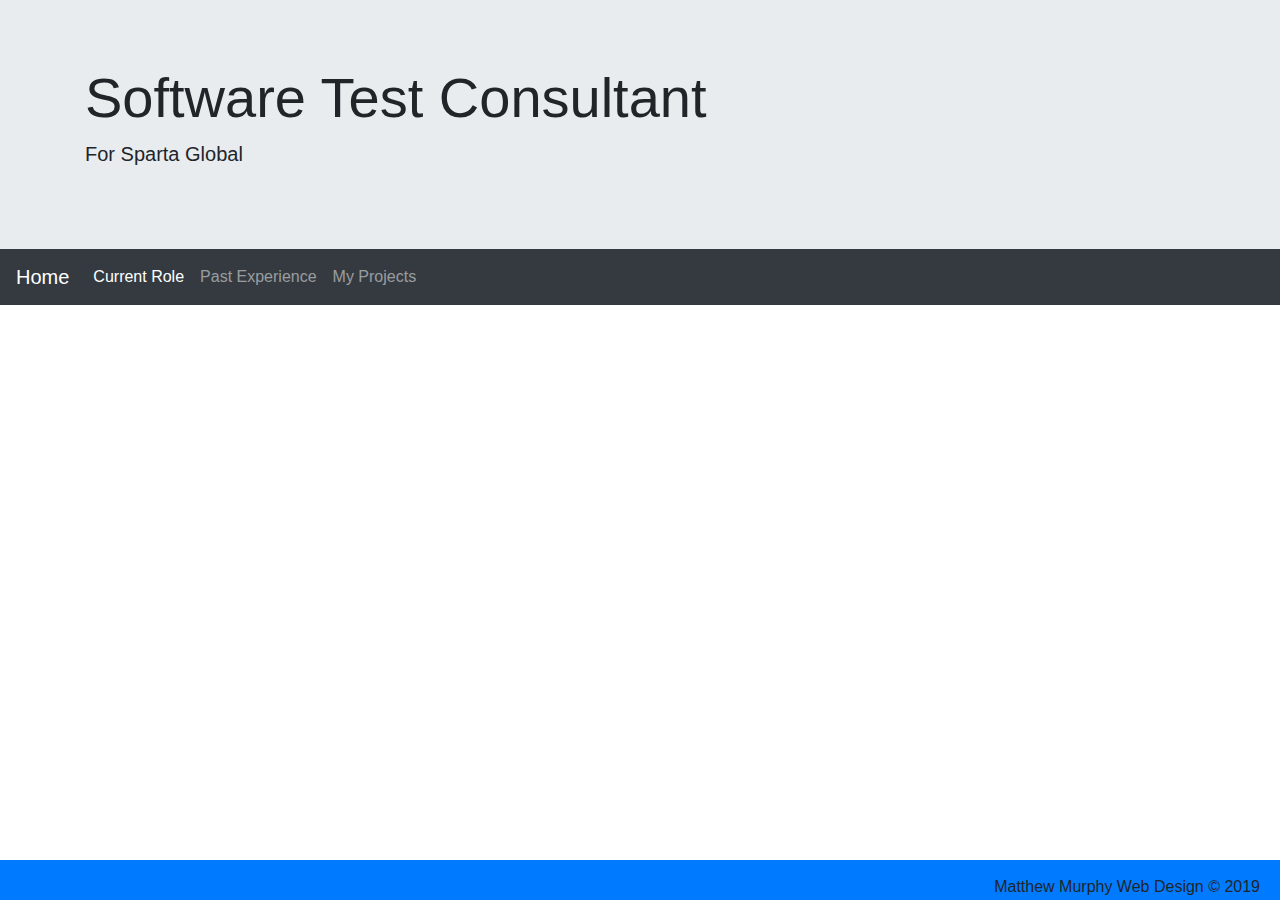
==== pages/current-role.html @ 3455562f "Added social media icons to footers" ====
<!DOCTYPE html>
<html lang="en" dir="ltr">
  <head>
    <meta charset="utf-8">
    <title>Git Page</title>
    <!--  Bootstrap CSS  -->
    <link rel="stylesheet" href="https://stackpath.bootstrapcdn.com/bootstrap/4.3.1/css/bootstrap.min.css" integrity="sha384-ggOyR0iXCbMQv3Xipma34MD+dH/1fQ784/j6cY/iJTQUOhcWr7x9JvoRxT2MZw1T" crossorigin="anonymous">

    <!--  Bootstrap CSS-->
    <script src="https://code.jquery.com/jquery-3.3.1.slim.min.js" integrity="sha384-q8i/X+965DzO0rT7abK41JStQIAqVgRVzpbzo5smXKp4YfRvH+8abtTE1Pi6jizo" crossorigin="anonymous"></script>
    <script src="https://cdnjs.cloudflare.com/ajax/libs/popper.js/1.14.7/umd/popper.min.js" integrity="sha384-UO2eT0CpHqdSJQ6hJty5KVphtPhzWj9WO1clHTMGa3JDZwrnQq4sF86dIHNDz0W1" crossorigin="anonymous"></script>
    <script src="https://stackpath.bootstrapcdn.com/bootstrap/4.3.1/js/bootstrap.min.js" integrity="sha384-JjSmVgyd0p3pXB1rRibZUAYoIIy6OrQ6VrjIEaFf/nJGzIxFDsf4x0xIM+B07jRM" crossorigin="anonymous"></script>

    <!--  Custom CSS-->
    <link rel="stylesheet" href="../css/styles.css">
  </head>
  <body>

    <!--  Jumbotron Page Header-->
    <div class="jumbotron jumbotron-fluid mb-0">
      <div class="container">
        <h1 class="display-4">Software Test Consultant</h1>
        <p class="lead">For Sparta Global</p>
      </div>
    </div>

    <!--  Top Navigation Bar for Page-->
    <nav class="navbar navbar-expand-lg navbar-dark bg-dark">
      <a class="navbar-brand" href="../index.html">Home</a>
      <button class="navbar-toggler" type="button" data-toggle="collapse" data-target="#navbarNavAltMarkup" aria-controls="navbarNavAltMarkup" aria-expanded="false" aria-label="Toggle navigation">
        <span class="navbar-toggler-icon"></span>
      </button>
      <div class="collapse navbar-collapse" id="navbarNavAltMarkup">
        <div class="navbar-nav">
          <a class="nav-item nav-link active" href="current-role.html">Current Role<span class="sr-only">(current)</span></a>
          <a class="nav-item nav-link" href="past-experience.html">Past Experience</a>
          <a class="nav-item nav-link" href="projects.html">My Projects</a>
        </div>
      </div>
    </nav>

    <!--  Section should include: -->
    <!--  My role, my development journey
    Sparta as a company
    + schedule for the 13 weeks-->


    <!--  Bottom Nav Bar for the site-->
    <div class="bottom-nav fixed-bottom">
      <nav class="navbar logo-bar">
        <a href="#"><img class="social-logo" src="img/socialmedia-logos/linkedin.png" alt=""></a>
        <a href="#"><img class="social-logo" src="img/socialmedia-logos/github.png" alt=""></a>
        <a href="#"><img class="social-logo" src="img/socialmedia-logos/facebook.png" alt=""></a>
        <a href="#"><img class="social-logo" src="img/socialmedia-logos/instagram.png" alt=""></a>
      </nav>
      <p>Matthew Murphy Web Design &copy; 2019</p>
    </div>
  </body>
</html>
---- css/styles.css ----
body {
  box-sizing: border-box;
}

.social-logo {
  max-width: 40px;
  max-height: 40px;
}

.bottom-nav {
  display: flex;
  justify-content: space-between;
  background-color: #007bff;
}

.bottom-nav p {
  padding: 15px 20px 0 0;
  margin: 0;
}

.logo-bar {
  justify-content: flex-start;
  background-color: inherit;
}

.logo-bar a {
  padding: 0 5px;
}
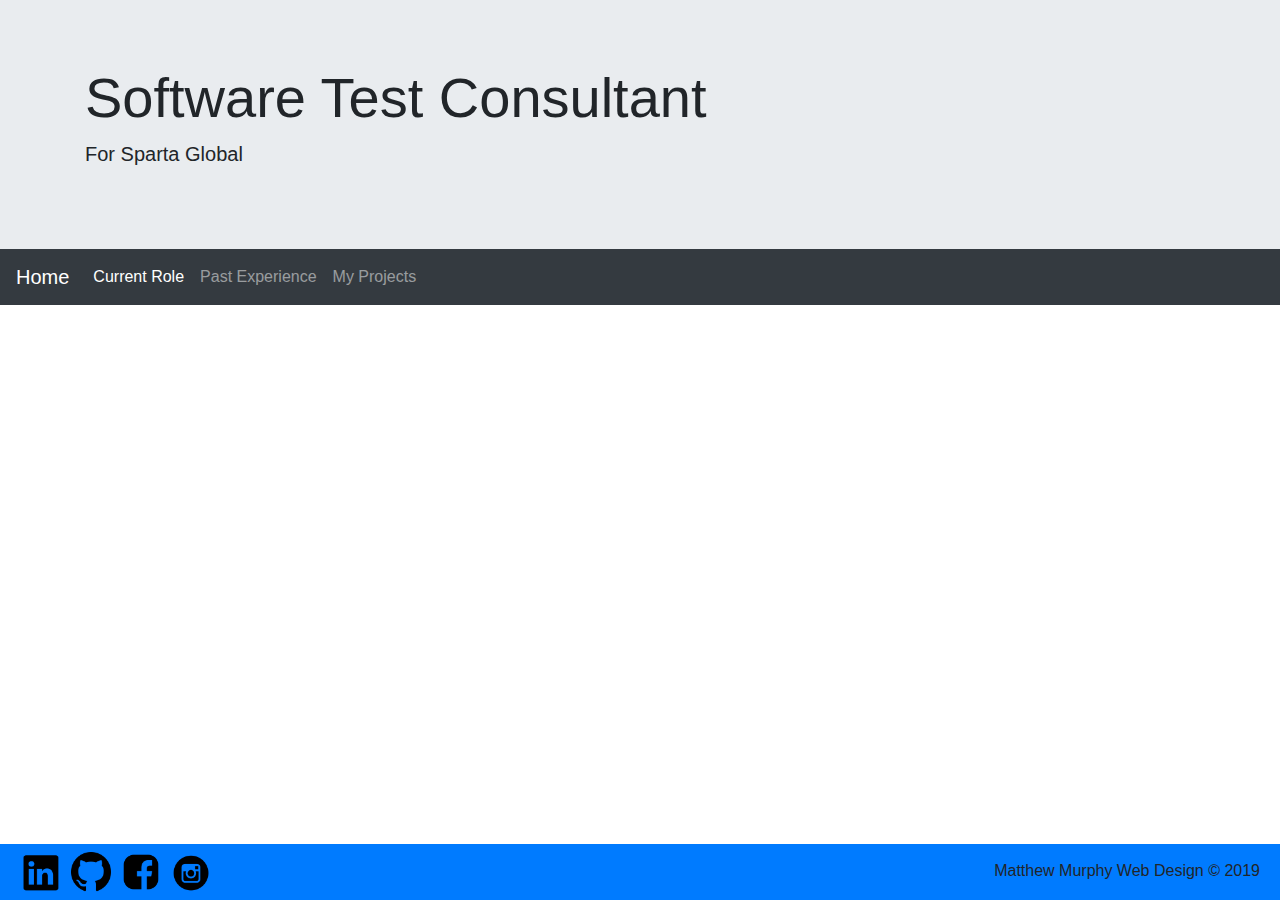
==== commit 4ea69995: "Added working social media links" ====
--- a/pages/current-role.html
+++ b/pages/current-role.html
@@ -48,10 +48,10 @@
     <!--  Bottom Nav Bar for the site-->
     <div class="bottom-nav fixed-bottom">
       <nav class="navbar logo-bar">
-        <a href="#"><img class="social-logo" src="img/socialmedia-logos/linkedin.png" alt=""></a>
-        <a href="#"><img class="social-logo" src="img/socialmedia-logos/github.png" alt=""></a>
-        <a href="#"><img class="social-logo" src="img/socialmedia-logos/facebook.png" alt=""></a>
-        <a href="#"><img class="social-logo" src="img/socialmedia-logos/instagram.png" alt=""></a>
+        <a href="https://www.linkedin.com/in/matthew-murphy-510a07127/"><img class="social-logo" src="../img/socialmedia-logos/linkedin.png" alt=""></a>
+        <a href="https://github.com/Murphh"><img class="social-logo" src="../img/socialmedia-logos/github.png" alt=""></a>
+        <a href="https://www.facebook.com/matty.murphy.9"><img class="social-logo" src="../img/socialmedia-logos/facebook.png" alt=""></a>
+        <a href="https://www.instagram.com/murphmatty/"><img class="social-logo" src="../img/socialmedia-logos/instagram.png" alt=""></a>
       </nav>
       <p>Matthew Murphy Web Design &copy; 2019</p>
     </div>
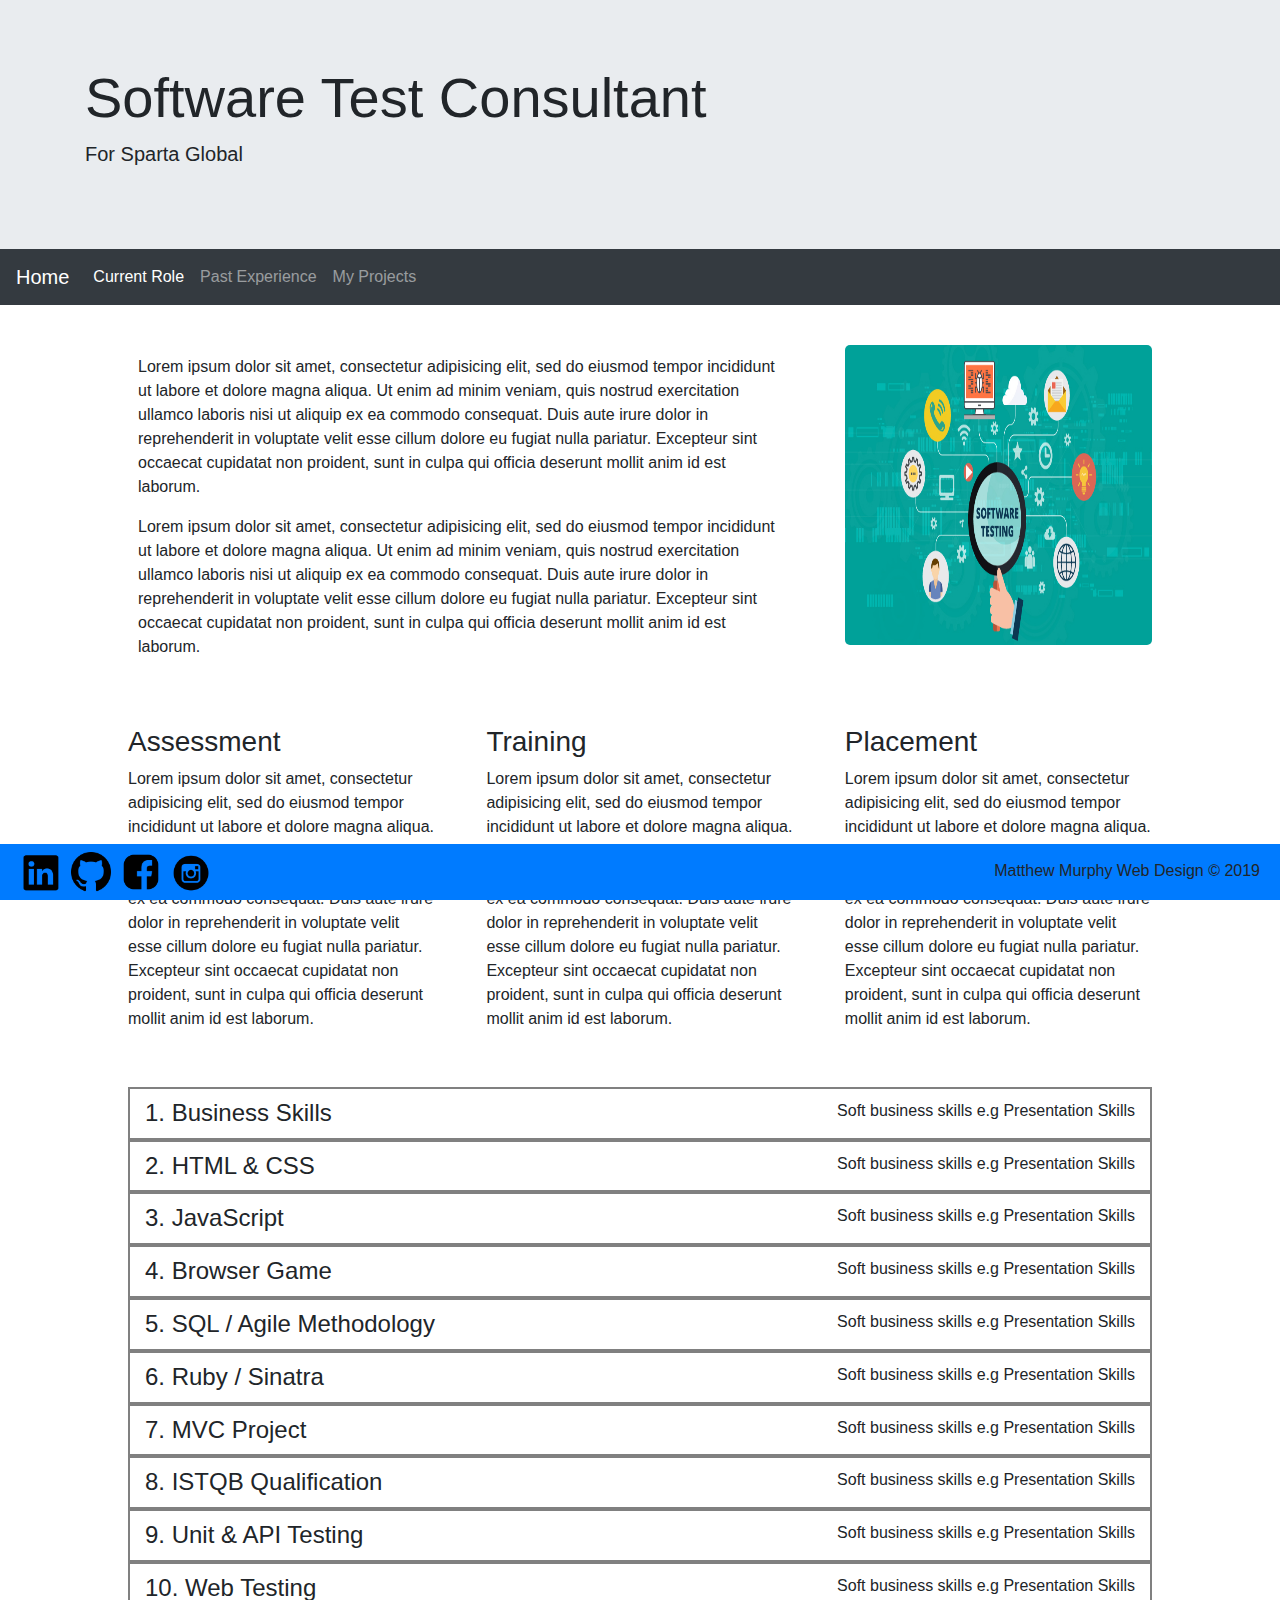
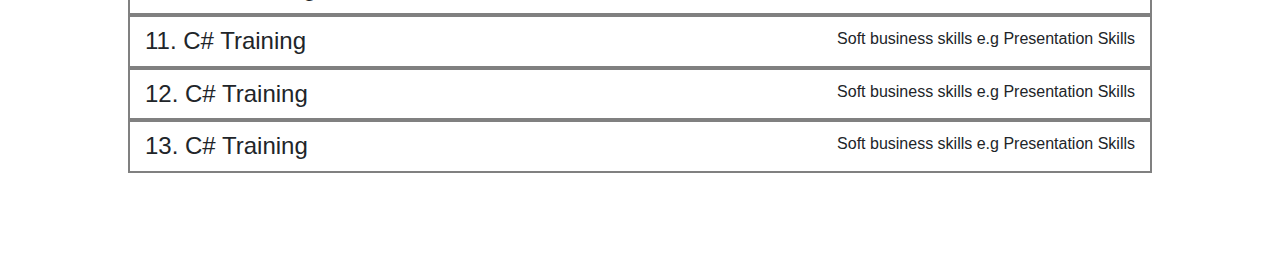
==== commit 98bb030a: "Created layout for current role page" ====
--- a/pages/current-role.html
+++ b/pages/current-role.html
@@ -39,10 +39,87 @@
       </div>
     </nav>
 
-    <!--  Section should include: -->
-    <!--  My role, my development journey
-    Sparta as a company
-    + schedule for the 13 weeks-->
+    <!-- Div w/ large p section saying what my current role and responsibilites are, who sparta are, img to the right for software testing -->
+    <div class="row testing-role">
+      <div class="index-text-container">
+        <p>Lorem ipsum dolor sit amet, consectetur adipisicing elit, sed do eiusmod tempor incididunt ut labore et dolore magna aliqua. Ut enim ad minim veniam, quis nostrud exercitation ullamco laboris nisi ut aliquip ex ea commodo consequat. Duis aute irure dolor in reprehenderit in voluptate velit esse cillum dolore eu fugiat nulla pariatur. Excepteur sint occaecat cupidatat non proident, sunt in culpa qui officia deserunt mollit anim id est laborum.</p>
+        <p>Lorem ipsum dolor sit amet, consectetur adipisicing elit, sed do eiusmod tempor incididunt ut labore et dolore magna aliqua. Ut enim ad minim veniam, quis nostrud exercitation ullamco laboris nisi ut aliquip ex ea commodo consequat. Duis aute irure dolor in reprehenderit in voluptate velit esse cillum dolore eu fugiat nulla pariatur. Excepteur sint occaecat cupidatat non proident, sunt in culpa qui officia deserunt mollit anim id est laborum.</p>
+      </div>
+      <img src="../img/testing.jpg" alt="">
+    </div>
+
+    <!--  Div with heading "Sparta Journey, 3 columns, one for assessment and recruitment, one for training, and one 2 years consultancy -->
+    <div class="row">
+      <div class="journey-column">
+        <h3>Assessment</h3>
+        <p>Lorem ipsum dolor sit amet, consectetur adipisicing elit, sed do eiusmod tempor incididunt ut labore et dolore magna aliqua. Ut enim ad minim veniam, quis nostrud exercitation ullamco laboris nisi ut aliquip ex ea commodo consequat. Duis aute irure dolor in reprehenderit in voluptate velit esse cillum dolore eu fugiat nulla pariatur. Excepteur sint occaecat cupidatat non proident, sunt in culpa qui officia deserunt mollit anim id est laborum.</p>
+      </div>
+      <div class="journey-column">
+        <h3>Training</h3>
+        <p>Lorem ipsum dolor sit amet, consectetur adipisicing elit, sed do eiusmod tempor incididunt ut labore et dolore magna aliqua. Ut enim ad minim veniam, quis nostrud exercitation ullamco laboris nisi ut aliquip ex ea commodo consequat. Duis aute irure dolor in reprehenderit in voluptate velit esse cillum dolore eu fugiat nulla pariatur. Excepteur sint occaecat cupidatat non proident, sunt in culpa qui officia deserunt mollit anim id est laborum.</p>
+      </div>
+      <div class="journey-column">
+        <h3>Placement</h3>
+        <p>Lorem ipsum dolor sit amet, consectetur adipisicing elit, sed do eiusmod tempor incididunt ut labore et dolore magna aliqua. Ut enim ad minim veniam, quis nostrud exercitation ullamco laboris nisi ut aliquip ex ea commodo consequat. Duis aute irure dolor in reprehenderit in voluptate velit esse cillum dolore eu fugiat nulla pariatur. Excepteur sint occaecat cupidatat non proident, sunt in culpa qui officia deserunt mollit anim id est laborum.</p>
+      </div>
+    </div>
+
+    <div class="row training-row bottom-row">
+      <div class="training-week">
+        <h4>1. Business Skills</h4>
+        <p>Soft business skills e.g Presentation Skills</p>
+      </div>
+      <div class="training-week">
+        <h4>2. HTML & CSS</h4>
+        <p>Soft business skills e.g Presentation Skills</p>
+      </div>
+      <div class="training-week">
+        <h4>3. JavaScript</h4>
+        <p>Soft business skills e.g Presentation Skills</p>
+      </div>
+      <div class="training-week">
+        <h4>4. Browser Game</h4>
+        <p>Soft business skills e.g Presentation Skills</p>
+      </div>
+      <div class="training-week">
+        <h4>5. SQL / Agile Methodology</h4>
+        <p>Soft business skills e.g Presentation Skills</p>
+      </div>
+      <div class="training-week">
+        <h4>6. Ruby / Sinatra</h4>
+        <p>Soft business skills e.g Presentation Skills</p>
+      </div>
+      <div class="training-week">
+        <h4>7. MVC Project</h4>
+        <p>Soft business skills e.g Presentation Skills</p>
+      </div>
+      <div class="training-week">
+        <h4>8. ISTQB Qualification</h4>
+        <p>Soft business skills e.g Presentation Skills</p>
+      </div>
+      <div class="training-week">
+        <h4>9. Unit & API Testing</h4>
+        <p>Soft business skills e.g Presentation Skills</p>
+      </div>
+      <div class="training-week">
+        <h4>10. Web Testing</h4>
+        <p>Soft business skills e.g Presentation Skills</p>
+      </div>
+      <div class="training-week">
+        <h4>11. C# Training</h4>
+        <p>Soft business skills e.g Presentation Skills</p>
+      </div>
+      <div class="training-week">
+        <h4>12. C# Training</h4>
+        <p>Soft business skills e.g Presentation Skills</p>
+      </div>
+      <div class="training-week">
+        <h4>13. C# Training</h4>
+        <p>Soft business skills e.g Presentation Skills</p>
+      </div>
+    </div>
+
+    <!--  Div showcasing my 13 week training journey -->
 
 
     <!--  Bottom Nav Bar for the site-->
--- a/css/styles.css
+++ b/css/styles.css
@@ -1,5 +1,6 @@
 body {
   box-sizing: border-box;
+  width: 100vw;
 }
 
 .social-logo {
@@ -11,6 +12,7 @@
   display: flex;
   justify-content: space-between;
   background-color: #007bff;
+  width: 100vw;
 }
 
 .bottom-nav p {
@@ -26,3 +28,68 @@
 .logo-bar a {
   padding: 0 5px;
 }
+
+.row {
+  display: flex;
+  width: 80%;
+  max-height: 800px;
+  margin: 40px 10% 0;
+  justify-content: space-between;
+}
+
+.training-row {
+  flex-direction: column;
+  max-height: 1300px;
+}
+
+.training-week {
+  padding: 10px 15px;
+  display: flex;
+  justify-content: space-between;
+  border: solid 2px grey;
+  /* border-bottom: 0; */
+}
+
+.training-week h4, .training-week p {
+  margin: 0;
+}
+
+.index-text-container {
+  width: 65%;
+  padding: 10px;
+}
+
+.row img {
+  width: 30%;
+  border-radius: 5px;
+  max-height: 400px;
+  min-width: 250px;
+}
+
+.index-skills-container {
+  width: 45%;
+  padding: 10px;
+}
+
+.passions-container {
+  width: 65%;
+  padding: 10px;
+}
+
+.areas-to-improve-container {
+  width: 30%;
+  padding: 10px;
+}
+
+.testing-role img {
+  max-height: 300px;
+}
+
+.bottom-row {
+  margin-bottom: 100px;
+}
+
+.journey-column {
+  width: 30%;
+  height: 100%;
+}
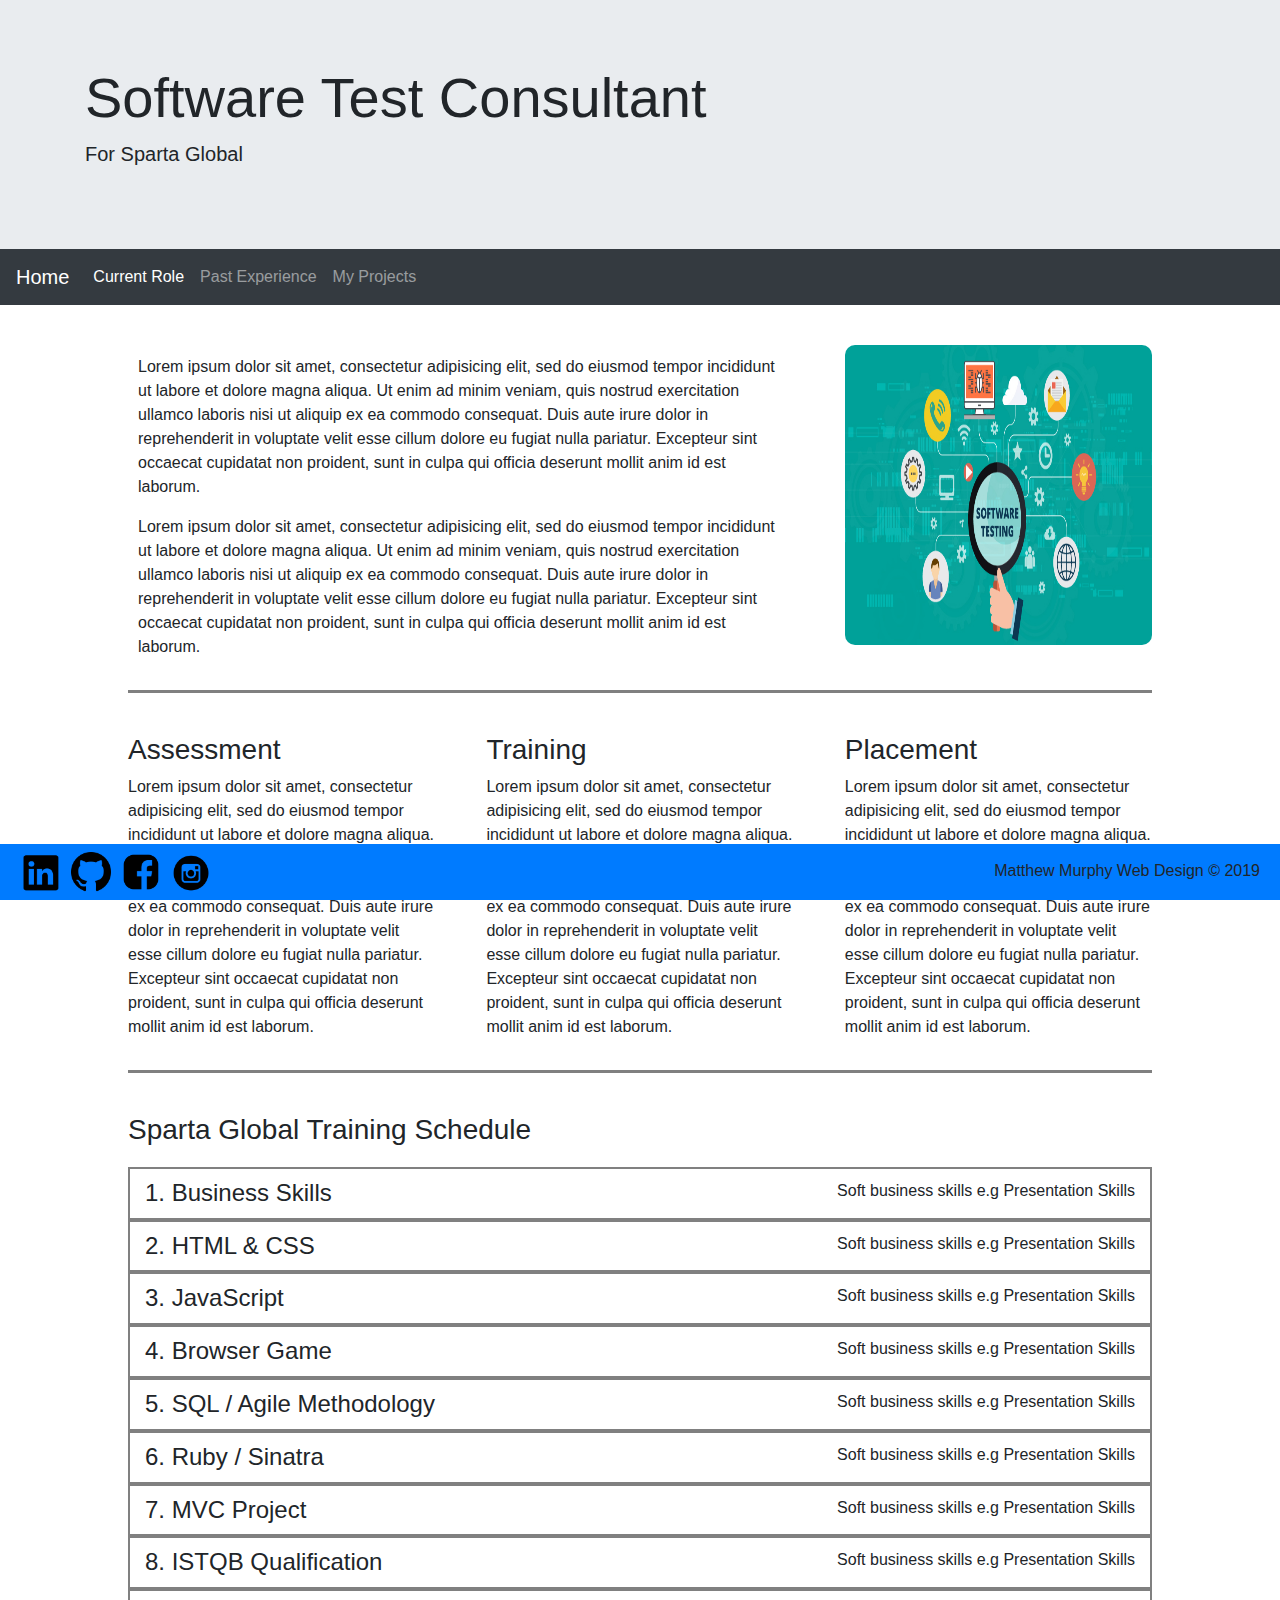
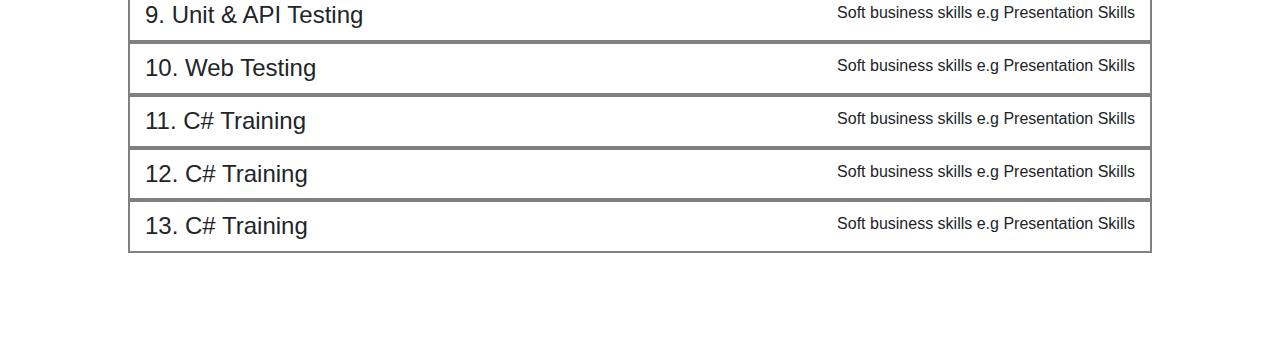
==== commit b714712d: "Added sticky top nav bar, finished section headings, added divider lines between sections" ====
--- a/pages/current-role.html
+++ b/pages/current-role.html
@@ -25,7 +25,7 @@
     </div>
 
     <!--  Top Navigation Bar for Page-->
-    <nav class="navbar navbar-expand-lg navbar-dark bg-dark">
+    <nav class="navbar navbar-expand-lg navbar-dark bg-dark sticky-top">
       <a class="navbar-brand" href="../index.html">Home</a>
       <button class="navbar-toggler" type="button" data-toggle="collapse" data-target="#navbarNavAltMarkup" aria-controls="navbarNavAltMarkup" aria-expanded="false" aria-label="Toggle navigation">
         <span class="navbar-toggler-icon"></span>
@@ -40,7 +40,7 @@
     </nav>
 
     <!-- Div w/ large p section saying what my current role and responsibilites are, who sparta are, img to the right for software testing -->
-    <div class="row testing-role">
+    <div class="row testing-role bottom-border">
       <div class="index-text-container">
         <p>Lorem ipsum dolor sit amet, consectetur adipisicing elit, sed do eiusmod tempor incididunt ut labore et dolore magna aliqua. Ut enim ad minim veniam, quis nostrud exercitation ullamco laboris nisi ut aliquip ex ea commodo consequat. Duis aute irure dolor in reprehenderit in voluptate velit esse cillum dolore eu fugiat nulla pariatur. Excepteur sint occaecat cupidatat non proident, sunt in culpa qui officia deserunt mollit anim id est laborum.</p>
         <p>Lorem ipsum dolor sit amet, consectetur adipisicing elit, sed do eiusmod tempor incididunt ut labore et dolore magna aliqua. Ut enim ad minim veniam, quis nostrud exercitation ullamco laboris nisi ut aliquip ex ea commodo consequat. Duis aute irure dolor in reprehenderit in voluptate velit esse cillum dolore eu fugiat nulla pariatur. Excepteur sint occaecat cupidatat non proident, sunt in culpa qui officia deserunt mollit anim id est laborum.</p>
@@ -49,7 +49,7 @@
     </div>
 
     <!--  Div with heading "Sparta Journey, 3 columns, one for assessment and recruitment, one for training, and one 2 years consultancy -->
-    <div class="row">
+    <div class="row bottom-border">
       <div class="journey-column">
         <h3>Assessment</h3>
         <p>Lorem ipsum dolor sit amet, consectetur adipisicing elit, sed do eiusmod tempor incididunt ut labore et dolore magna aliqua. Ut enim ad minim veniam, quis nostrud exercitation ullamco laboris nisi ut aliquip ex ea commodo consequat. Duis aute irure dolor in reprehenderit in voluptate velit esse cillum dolore eu fugiat nulla pariatur. Excepteur sint occaecat cupidatat non proident, sunt in culpa qui officia deserunt mollit anim id est laborum.</p>
@@ -64,7 +64,9 @@
       </div>
     </div>
 
+    <!--  Div showcasing my 13 week training journey -->
     <div class="row training-row bottom-row">
+      <h3>Sparta Global Training Schedule</h3>
       <div class="training-week">
         <h4>1. Business Skills</h4>
         <p>Soft business skills e.g Presentation Skills</p>
@@ -119,9 +121,6 @@
       </div>
     </div>
 
-    <!--  Div showcasing my 13 week training journey -->
-
-
     <!--  Bottom Nav Bar for the site-->
     <div class="bottom-nav fixed-bottom">
       <nav class="navbar logo-bar">
--- a/css/styles.css
+++ b/css/styles.css
@@ -35,11 +35,21 @@
   max-height: 800px;
   margin: 40px 10% 0;
   justify-content: space-between;
+  padding-bottom: 5px;
+  min-height: 340px;
+}
+
+.bottom-border {
+  border-bottom: 3px solid grey;
 }
 
 .training-row {
   flex-direction: column;
   max-height: 1300px;
+}
+
+.training-row h3{
+  margin-bottom: 20px;
 }
 
 .training-week {
@@ -61,8 +71,8 @@
 
 .row img {
   width: 30%;
-  border-radius: 5px;
-  max-height: 400px;
+  border-radius: 10px;
+  max-height: 300px;
   min-width: 250px;
 }
 
@@ -81,10 +91,6 @@
   padding: 10px;
 }
 
-.testing-role img {
-  max-height: 300px;
-}
-
 .bottom-row {
   margin-bottom: 100px;
 }
@@ -93,3 +99,24 @@
   width: 30%;
   height: 100%;
 }
+
+.row h2 {
+  width: 100%;
+  margin-bottom: 20px;
+}
+
+.work-experience-column {
+  width: 45%;
+}
+
+.university-section {
+  width: 65%;
+}
+
+.secondary-section {
+  width: 30%;
+}
+
+.project-section {
+  width: 60%;
+}
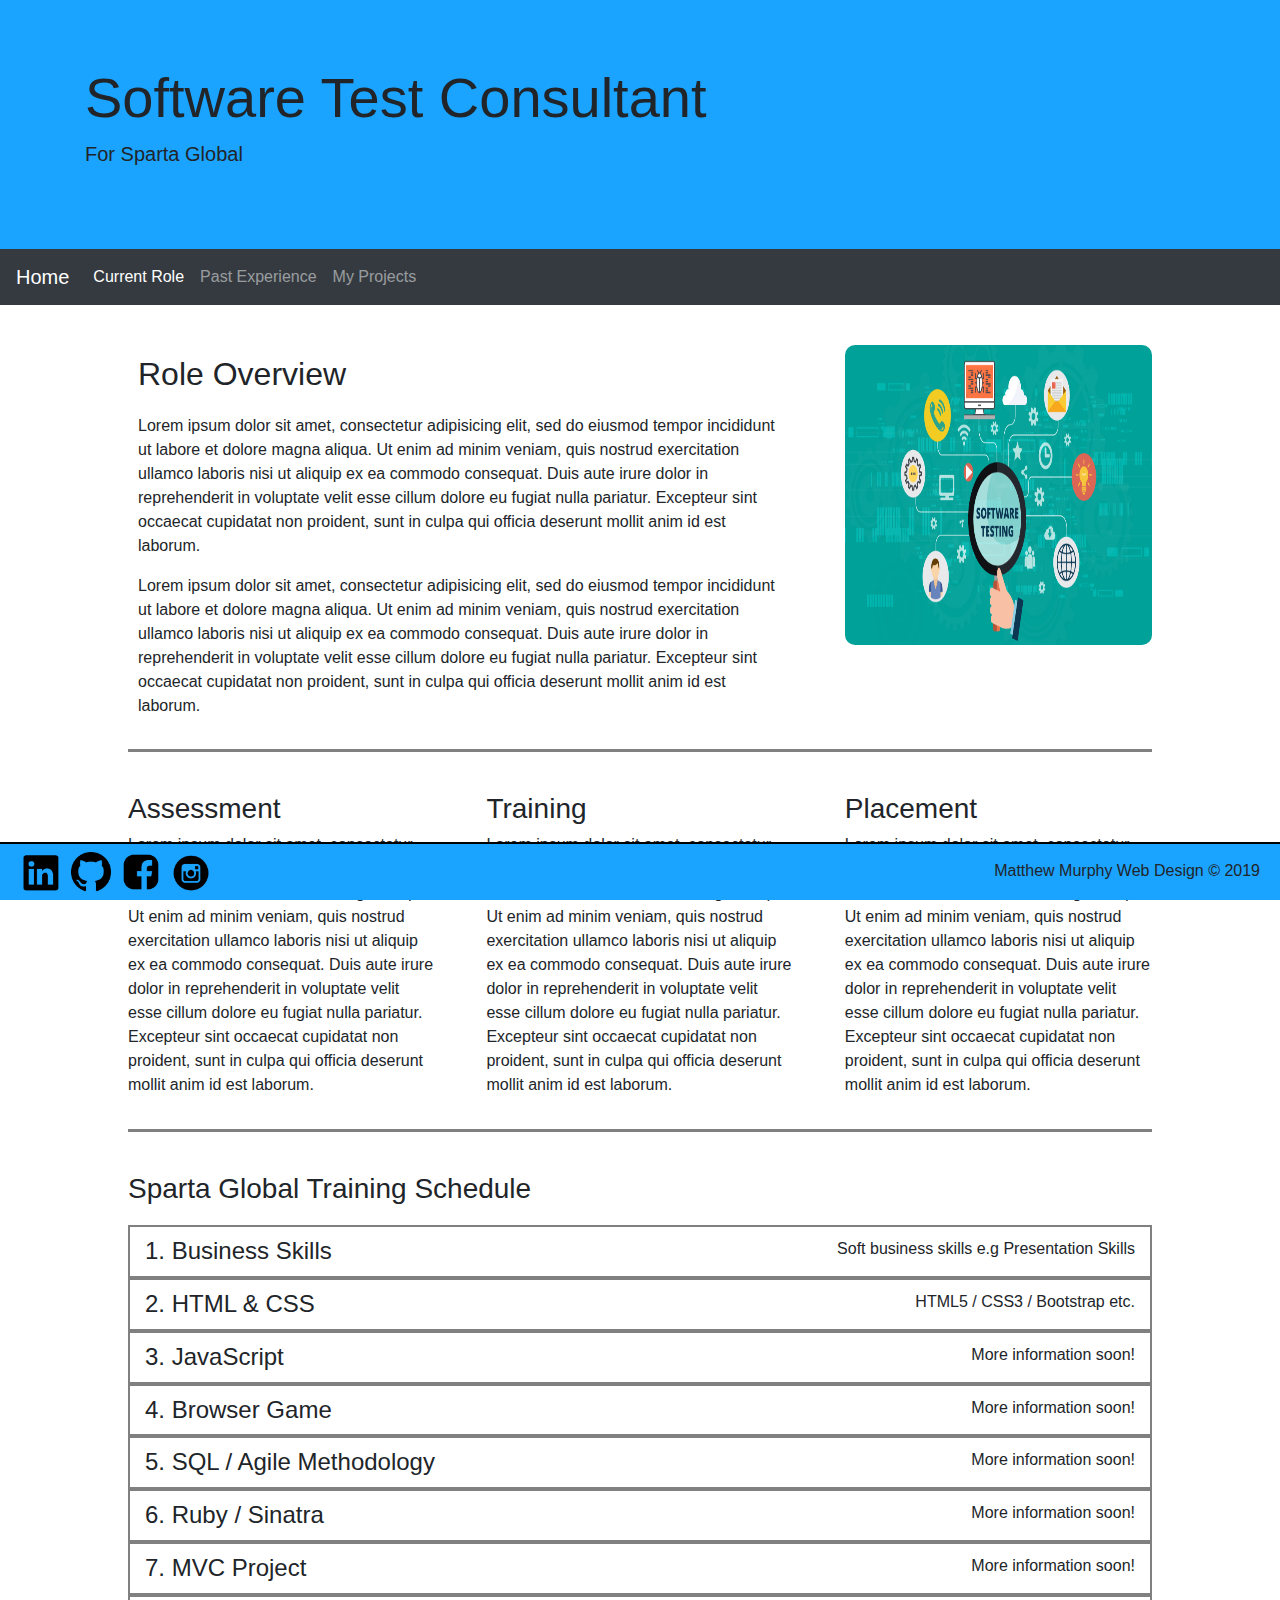
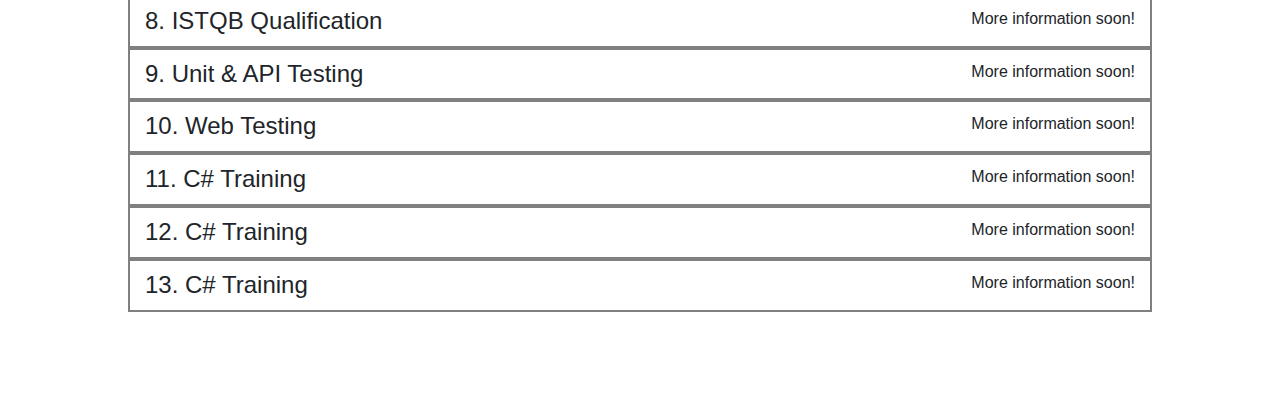
==== commit f0c5ae06: "Completed all list sections" ====
--- a/pages/current-role.html
+++ b/pages/current-role.html
@@ -42,6 +42,7 @@
     <!-- Div w/ large p section saying what my current role and responsibilites are, who sparta are, img to the right for software testing -->
     <div class="row testing-role bottom-border">
       <div class="index-text-container">
+        <h2>Role Overview</h2>
         <p>Lorem ipsum dolor sit amet, consectetur adipisicing elit, sed do eiusmod tempor incididunt ut labore et dolore magna aliqua. Ut enim ad minim veniam, quis nostrud exercitation ullamco laboris nisi ut aliquip ex ea commodo consequat. Duis aute irure dolor in reprehenderit in voluptate velit esse cillum dolore eu fugiat nulla pariatur. Excepteur sint occaecat cupidatat non proident, sunt in culpa qui officia deserunt mollit anim id est laborum.</p>
         <p>Lorem ipsum dolor sit amet, consectetur adipisicing elit, sed do eiusmod tempor incididunt ut labore et dolore magna aliqua. Ut enim ad minim veniam, quis nostrud exercitation ullamco laboris nisi ut aliquip ex ea commodo consequat. Duis aute irure dolor in reprehenderit in voluptate velit esse cillum dolore eu fugiat nulla pariatur. Excepteur sint occaecat cupidatat non proident, sunt in culpa qui officia deserunt mollit anim id est laborum.</p>
       </div>
@@ -73,51 +74,51 @@
       </div>
       <div class="training-week">
         <h4>2. HTML & CSS</h4>
-        <p>Soft business skills e.g Presentation Skills</p>
+        <p>HTML5 / CSS3 / Bootstrap etc.</p>
       </div>
       <div class="training-week">
         <h4>3. JavaScript</h4>
-        <p>Soft business skills e.g Presentation Skills</p>
+        <p>More information soon!</p>
       </div>
       <div class="training-week">
         <h4>4. Browser Game</h4>
-        <p>Soft business skills e.g Presentation Skills</p>
+        <p>More information soon!</p>
       </div>
       <div class="training-week">
         <h4>5. SQL / Agile Methodology</h4>
-        <p>Soft business skills e.g Presentation Skills</p>
+        <p>More information soon!</p>
       </div>
       <div class="training-week">
         <h4>6. Ruby / Sinatra</h4>
-        <p>Soft business skills e.g Presentation Skills</p>
+        <p>More information soon!</p>
       </div>
       <div class="training-week">
         <h4>7. MVC Project</h4>
-        <p>Soft business skills e.g Presentation Skills</p>
+        <p>More information soon!</p>
       </div>
       <div class="training-week">
         <h4>8. ISTQB Qualification</h4>
-        <p>Soft business skills e.g Presentation Skills</p>
+        <p>More information soon!</p>
       </div>
       <div class="training-week">
         <h4>9. Unit & API Testing</h4>
-        <p>Soft business skills e.g Presentation Skills</p>
+        <p>More information soon!</p>
       </div>
       <div class="training-week">
         <h4>10. Web Testing</h4>
-        <p>Soft business skills e.g Presentation Skills</p>
+        <p>More information soon!</p>
       </div>
       <div class="training-week">
         <h4>11. C# Training</h4>
-        <p>Soft business skills e.g Presentation Skills</p>
+        <p>More information soon!</p>
       </div>
       <div class="training-week">
         <h4>12. C# Training</h4>
-        <p>Soft business skills e.g Presentation Skills</p>
+        <p>More information soon!</p>
       </div>
       <div class="training-week">
         <h4>13. C# Training</h4>
-        <p>Soft business skills e.g Presentation Skills</p>
+        <p>More information soon!</p>
       </div>
     </div>
 
--- a/css/styles.css
+++ b/css/styles.css
@@ -1,6 +1,10 @@
 body {
   box-sizing: border-box;
   width: 100vw;
+}
+
+.jumbotron {
+  background-color: #1aa3ff;
 }
 
 .social-logo {
@@ -11,8 +15,9 @@
 .bottom-nav {
   display: flex;
   justify-content: space-between;
-  background-color: #007bff;
+  background-color: #1aa3ff;
   width: 100vw;
+  border-top: solid 2px black;
 }
 
 .bottom-nav p {
@@ -37,6 +42,14 @@
   justify-content: space-between;
   padding-bottom: 5px;
   min-height: 340px;
+}
+
+.modules-section {
+  display: flex;
+  width: 80%;
+  margin: 10px 10% 0;
+  justify-content: space-between;
+  padding-bottom: 5px;
 }
 
 .bottom-border {
@@ -113,6 +126,24 @@
   width: 65%;
 }
 
+.modules-section {
+  display: flex;
+  width: 100%;
+  margin: 10px 0 0;
+  justify-content: space-between;
+  padding-bottom: 5px;
+}
+
+.modules-section ul {
+  display: inline-block;
+  width: 50%;
+  padding: 0 20px 0;
+}
+
+.modules-section li {
+  padding-bottom: 5px;
+}
+
 .secondary-section {
   width: 30%;
 }
@@ -120,3 +151,16 @@
 .project-section {
   width: 60%;
 }
+
+.list {
+  padding: 10px;
+}
+
+.list li {
+  padding: 0 0 5px 0;
+  text-transform: capitalize;
+}
+
+.grade {
+  float: right;
+}
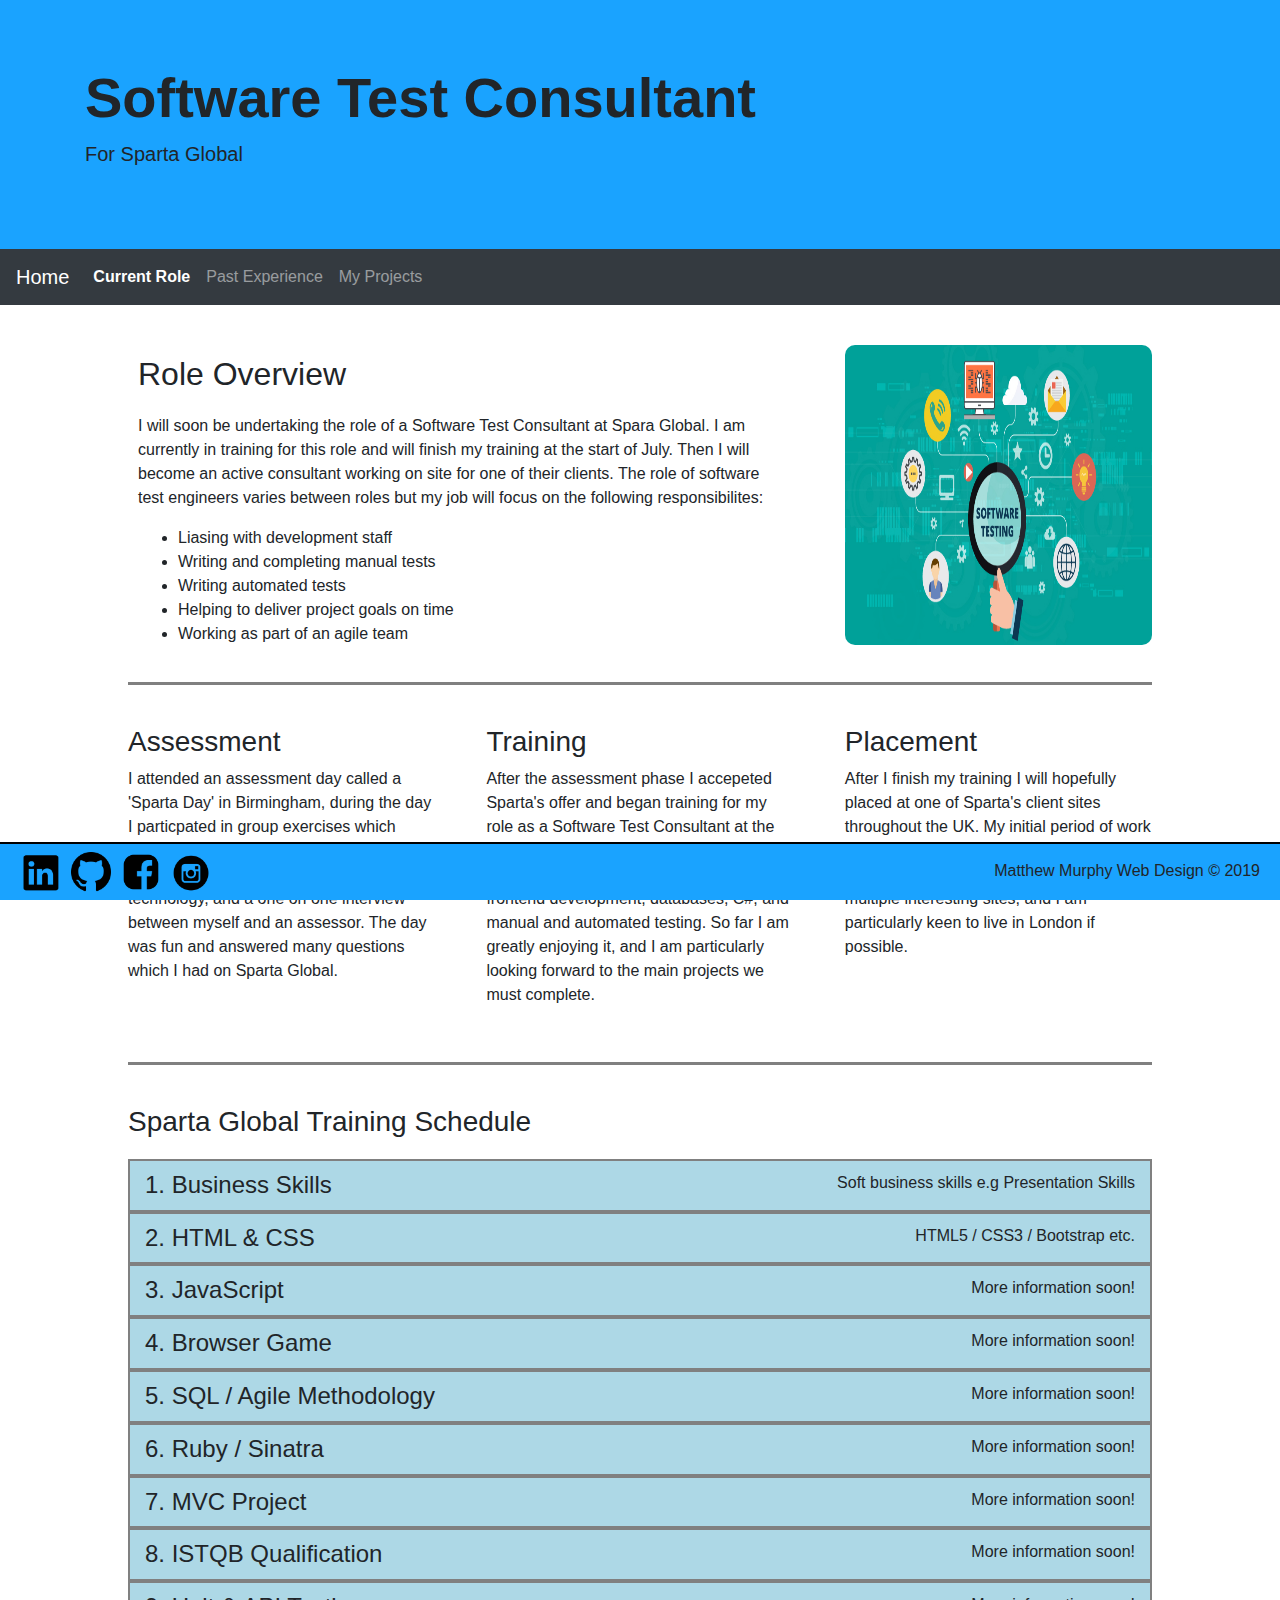
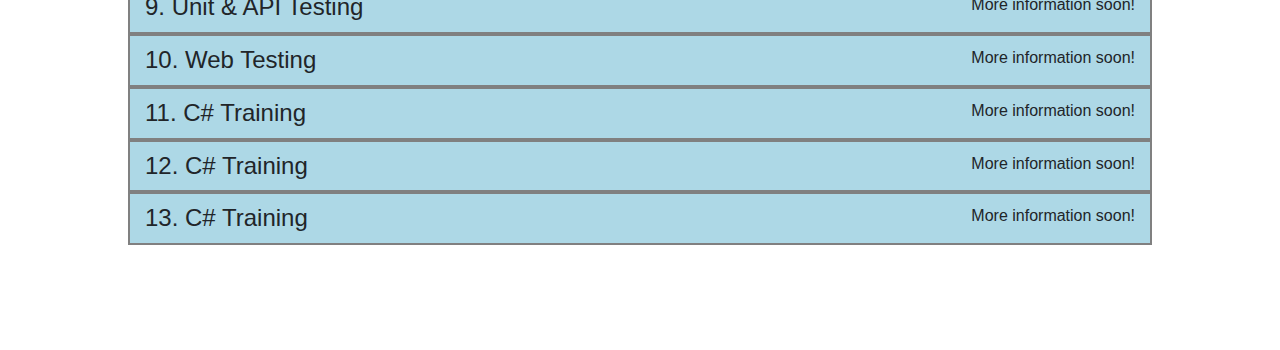
==== commit 6b75bca4: "Completed text for current role page" ====
--- a/pages/current-role.html
+++ b/pages/current-role.html
@@ -43,8 +43,14 @@
     <div class="row testing-role bottom-border">
       <div class="index-text-container">
         <h2>Role Overview</h2>
-        <p>Lorem ipsum dolor sit amet, consectetur adipisicing elit, sed do eiusmod tempor incididunt ut labore et dolore magna aliqua. Ut enim ad minim veniam, quis nostrud exercitation ullamco laboris nisi ut aliquip ex ea commodo consequat. Duis aute irure dolor in reprehenderit in voluptate velit esse cillum dolore eu fugiat nulla pariatur. Excepteur sint occaecat cupidatat non proident, sunt in culpa qui officia deserunt mollit anim id est laborum.</p>
-        <p>Lorem ipsum dolor sit amet, consectetur adipisicing elit, sed do eiusmod tempor incididunt ut labore et dolore magna aliqua. Ut enim ad minim veniam, quis nostrud exercitation ullamco laboris nisi ut aliquip ex ea commodo consequat. Duis aute irure dolor in reprehenderit in voluptate velit esse cillum dolore eu fugiat nulla pariatur. Excepteur sint occaecat cupidatat non proident, sunt in culpa qui officia deserunt mollit anim id est laborum.</p>
+        <p>I will soon be undertaking the role of a Software Test Consultant at Spara Global. I am currently in training for this role and will finish my training at the start of July.  Then I will become an active consultant working on site for one of their clients.  The role of software test engineers varies between roles but my job will focus on the following responsibilites: </p>
+        <ul>
+          <li>Liasing with development staff</li>
+          <li>Writing and completing manual tests</li>
+          <li>Writing automated tests</li>
+          <li>Helping to deliver project goals on time</li>
+          <li>Working as part of an agile team</li>
+        </ul>
       </div>
       <img src="../img/testing.jpg" alt="">
     </div>
@@ -53,15 +59,15 @@
     <div class="row bottom-border">
       <div class="journey-column">
         <h3>Assessment</h3>
-        <p>Lorem ipsum dolor sit amet, consectetur adipisicing elit, sed do eiusmod tempor incididunt ut labore et dolore magna aliqua. Ut enim ad minim veniam, quis nostrud exercitation ullamco laboris nisi ut aliquip ex ea commodo consequat. Duis aute irure dolor in reprehenderit in voluptate velit esse cillum dolore eu fugiat nulla pariatur. Excepteur sint occaecat cupidatat non proident, sunt in culpa qui officia deserunt mollit anim id est laborum.</p>
+        <p>I attended an assessment day called a 'Sparta Day' in Birmingham, during the day I particpated in group exercises which included lots of open discussion, a short group presentation on the future technology, and a one on one interview between myself and an assessor.  The day was fun and answered many questions which I had on Sparta Global.</p>
       </div>
       <div class="journey-column">
         <h3>Training</h3>
-        <p>Lorem ipsum dolor sit amet, consectetur adipisicing elit, sed do eiusmod tempor incididunt ut labore et dolore magna aliqua. Ut enim ad minim veniam, quis nostrud exercitation ullamco laboris nisi ut aliquip ex ea commodo consequat. Duis aute irure dolor in reprehenderit in voluptate velit esse cillum dolore eu fugiat nulla pariatur. Excepteur sint occaecat cupidatat non proident, sunt in culpa qui officia deserunt mollit anim id est laborum.</p>
+        <p>After the assessment phase I accepeted Sparta's offer and began training for my role as a Software Test Consultant at the start of April 2019.  My training lasts for thirteen weeks and covers such topics as frontend development, databases, C#, and manual and automated testing. So far I am greatly enjoying it, and I am particularly looking forward to the main projects we must complete.</p>
       </div>
       <div class="journey-column">
         <h3>Placement</h3>
-        <p>Lorem ipsum dolor sit amet, consectetur adipisicing elit, sed do eiusmod tempor incididunt ut labore et dolore magna aliqua. Ut enim ad minim veniam, quis nostrud exercitation ullamco laboris nisi ut aliquip ex ea commodo consequat. Duis aute irure dolor in reprehenderit in voluptate velit esse cillum dolore eu fugiat nulla pariatur. Excepteur sint occaecat cupidatat non proident, sunt in culpa qui officia deserunt mollit anim id est laborum.</p>
+        <p>After I finish my training I will hopefully placed at one of Sparta's client sites throughout the UK.  My initial period of work will be for two years from the start of my first placement.  I am hoping to work at multiple interesting sites, and I am particularly keen to live in London if possible.</p>
       </div>
     </div>
 
--- a/css/styles.css
+++ b/css/styles.css
@@ -5,6 +5,10 @@
 
 .jumbotron {
   background-color: #1aa3ff;
+}
+
+.jumbotron h1, .active {
+  font-weight: bold;
 }
 
 .social-logo {
@@ -70,7 +74,7 @@
   display: flex;
   justify-content: space-between;
   border: solid 2px grey;
-  /* border-bottom: 0; */
+  background-color: lightblue;
 }
 
 .training-week h4, .training-week p {
